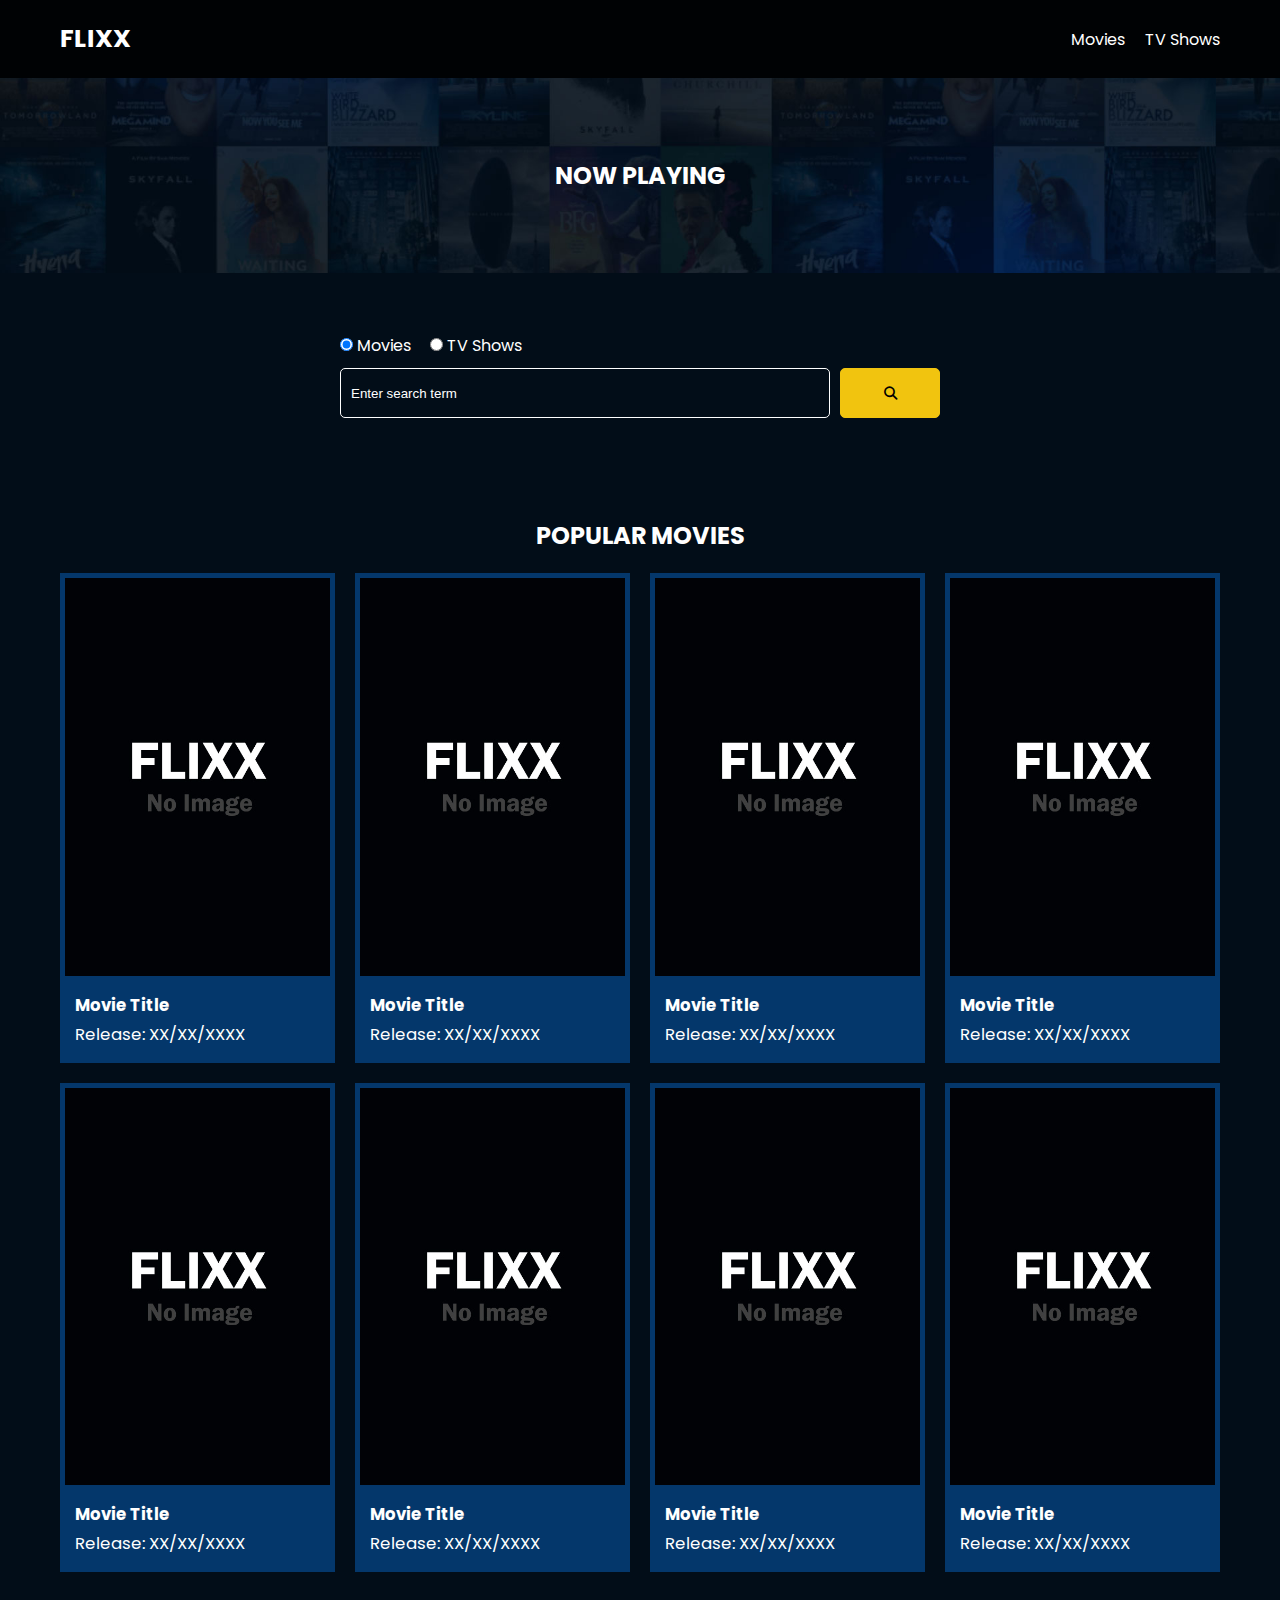
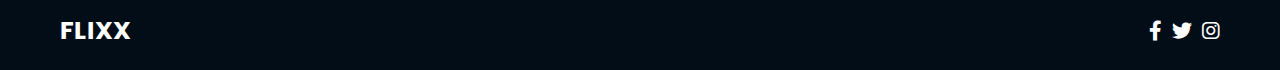
==== index.html @ f771eace "Add files via upload" ====
<!DOCTYPE html>
<html lang="en">
  <head>
    <meta charset="UTF-8" />
    <meta http-equiv="X-UA-Compatible" content="IE=edge" />
    <meta name="viewport" content="width=device-width, initial-scale=1.0" />
    <link rel="preconnect" href="https://fonts.googleapis.com" />
    <link rel="preconnect" href="https://fonts.gstatic.com" crossorigin />
    <link
      href="https://fonts.googleapis.com/css2?family=Poppins:wght@300;400;700&display=swap"
      rel="stylesheet"
    />
    <link rel="stylesheet" href="lib/swiper.css" />
    <link rel="stylesheet" href="lib/fontawesome.css" />
    <link rel="stylesheet" href="css/style.css" />
    <link rel="stylesheet" href="css/spinner.css" />
    <script src="lib/swiper.js"></script>
    <script src="js/script.js" defer></script>
    <title>Flixx</title>
  </head>
  <body>
    <header class="main-header">
      <div class="container">
        <div class="logo"><a href="/">FLIXX</a></div>
        <nav>
          <ul>
            <li>
              <a class="nav-link" href="/">Movies</a>
            </li>
            <li>
              <a class="nav-link" href="/shows.html">TV Shows</a>
            </li>
          </ul>
        </nav>
      </div>
    </header>

    <!-- Now Playing Section -->
    <section class="now-playing">
      <h2>Now Playing</h2>
      <div class="swiper">
        <div class="swiper-wrapper">
          <!-- <div class="swiper-slide">
            <a href="movie-details.html?id=1">
              <img src="./images/no-image.jpg" alt="Movie Title" />
            </a>
            <h4 class="swiper-rating">
              <i class="fas fa-star text-secondary"></i> 8 / 10
            </h4>
          </div> -->
        </div>
      </div>
    </section>

    <!-- Search Movies -->
    <section class="search">
      <div class="container">
        <div id="alert"></div>
        <form action="/search.html" class="search-form">
          <!-- movies and shows radio box -->
          <div class="search-radio">
            <input type="radio" id="movie" name="type" value="movie" checked />
            <label for="movies">Movies</label>
            <input type="radio" id="tv" name="type" value="tv" />
            <label for="shows">TV Shows</label>
          </div>
          <div class="search-flex">
            <input
              type="text"
              name="search-term"
              id="search-term"
              placeholder="Enter search term"
            />
            <button class="btn" type="submit">
              <i class="fas fa-search"></i>
            </button>
          </div>
        </form>
      </div>
    </section>

    <!-- Popular Movies -->
    <section class="container">
      <h2>Popular Movies</h2>
      <div id="popular-movies" class="grid">
        <div class="card">
          <a href="movie-details.html?id=1">
            <img
              src="images/no-image.jpg"
              class="card-img-top"
              alt="Movie Title"
            />
          </a>
          <div class="card-body">
            <h5 class="card-title">Movie Title</h5>
            <p class="card-text">
              <small class="text-muted">Release: XX/XX/XXXX</small>
            </p>
          </div>
        </div>
        <div class="card">
          <a href="movie-details.html?id=1">
            <img
              src="images/no-image.jpg"
              class="card-img-top"
              alt="Movie Title"
            />
          </a>
          <div class="card-body">
            <h5 class="card-title">Movie Title</h5>
            <p class="card-text">
              <small class="text-muted">Release: XX/XX/XXXX</small>
            </p>
          </div>
        </div>
        <div class="card">
          <a href="movie-details.html?id=1">
            <img
              src="images/no-image.jpg"
              class="card-img-top"
              alt="Movie Title"
            />
          </a>
          <div class="card-body">
            <h5 class="card-title">Movie Title</h5>
            <p class="card-text">
              <small class="text-muted">Release: XX/XX/XXXX</small>
            </p>
          </div>
        </div>
        <div class="card">
          <a href="movie-details.html?id=1">
            <img
              src="images/no-image.jpg"
              class="card-img-top"
              alt="Movie Title"
            />
          </a>
          <div class="card-body">
            <h5 class="card-title">Movie Title</h5>
            <p class="card-text">
              <small class="text-muted">Release: XX/XX/XXXX</small>
            </p>
          </div>
        </div>
        <div class="card">
          <a href="movie-details.html?id=1">
            <img
              src="images/no-image.jpg"
              class="card-img-top"
              alt="Movie Title"
            />
          </a>
          <div class="card-body">
            <h5 class="card-title">Movie Title</h5>
            <p class="card-text">
              <small class="text-muted">Release: XX/XX/XXXX</small>
            </p>
          </div>
        </div>
        <div class="card">
          <a href="movie-details.html?id=1">
            <img
              src="images/no-image.jpg"
              class="card-img-top"
              alt="Movie Title"
            />
          </a>
          <div class="card-body">
            <h5 class="card-title">Movie Title</h5>
            <p class="card-text">
              <small class="text-muted">Release: XX/XX/XXXX</small>
            </p>
          </div>
        </div>
        <div class="card">
          <a href="movie-details.html?id=1">
            <img
              src="images/no-image.jpg"
              class="card-img-top"
              alt="Movie Title"
            />
          </a>
          <div class="card-body">
            <h5 class="card-title">Movie Title</h5>
            <p class="card-text">
              <small class="text-muted">Release: XX/XX/XXXX</small>
            </p>
          </div>
        </div>
        <div class="card">
          <a href="movie-details.html?id=1">
            <img
              src="images/no-image.jpg"
              class="card-img-top"
              alt="Movie Title"
            />
          </a>
          <div class="card-body">
            <h5 class="card-title">Movie Title</h5>
            <p class="card-text">
              <small class="text-muted">Release: XX/XX/XXXX</small>
            </p>
          </div>
        </div>
      </div>
    </section>

    <!-- Footer -->
    <footer class="main-footer">
      <div class="container">
        <div class="logo"><span>FLIXX</span></div>
        <div class="social-links">
          <a href="https://www.facebook.com" target="_blank"
            ><i class="fab fa-facebook-f"></i
          ></a>
          <a href="https://www.twitter.com" target="_blank"
            ><i class="fab fa-twitter"></i
          ></a>
          <a href="https://www.instagram.com" target="_blank"
            ><i class="fab fa-instagram"></i
          ></a>
        </div>
      </div>
    </footer>

    <div class="spinner"></div>
  </body>
</html>
---- css/style.css ----
*,
*::before,
*::after {
  box-sizing: border-box;
  padding: 0;
  margin: 0;
}

:root {
  --color-primary: #020d18;
  --color-secondary: #f1c40f;
}

body {
  font-family: 'Poppins', sans-serif;
  font-size: 16px;
  background: var(--color-primary);
  color: #fff;
  overflow-x: hidden;
}

a {
  color: #fff;
  text-decoration: none;
}

ul {
  list-style: none;
}

.text-primary {
  color: var(--color-secondary);
}

.text-secondary {
  color: var(--color-secondary);
}

.active {
  color: var(--color-secondary);
  font-weight: 700;
}

.back {
  margin-top: 30px;
}

.btn {
  display: inline-block;
  padding: 0.5rem 1rem;
  border: 1px solid var(--color-secondary);
  border-radius: 5px;
  color: #fff;
  cursor: pointer;
  background: transparent;
  transition: all 0.3s ease-in-out;
}

.btn:hover {
  background: var(--color-secondary);
  color: #000;
}

.btn:disabled {
  border-color: #ccc;
  cursor: not-allowed;
}

.btn:disabled:hover {
  background: transparent;
  color: #fff;
}

.container {
  max-width: 1200px;
  width: 100%;
  margin: 0 auto;
  padding: 0 20px;
}

.main-header .container {
  display: flex;
  justify-content: space-between;
  align-items: center;
  padding: 0 20px;
}

.main-header {
  padding: 20px 0;
  background: rgba(0, 0, 0, 0.8);
}

.main-header .logo {
  color: #fff;
  font-size: 25px;
  font-weight: 700;
  text-transform: uppercase;
}

.main-header ul {
  display: flex;
}

.main-header ul li {
  margin-left: 20px;
}

.main-header ul li a {
  font-size: 16px;
}

.main-header ul li a:hover {
  color: var(--color-secondary);
}

/* Grid */
.grid {
  display: grid;
  grid-template-columns: repeat(auto-fit, minmax(250px, 1fr));
  grid-gap: 20px;
}

/* Card */
.card {
  background: #04376b;
  padding: 5px;
}

.card img {
  width: 100%;
}

.card-body {
  padding: 10px;
  font-size: 20px;
}

.card:hover {
  transform: scale(1.05);
  transition: all 0.5s ease-in-out;
  background: #0a4b8f;
}

/* Footer */
.main-footer {
  background: #020d18;
  padding: 20px 0;
  margin-top: 20px;
}

.main-footer .container {
  display: flex;
  justify-content: space-between;
  align-items: center;
}

.main-footer .container .logo {
  color: #fff;
  font-size: 25px;
  font-weight: 700;
  text-transform: uppercase;
}

.main-footer .container .social-links {
  display: flex;
  font-size: 20px;
}

.main-footer .container .social-links a {
  margin-left: 10px;
  color: #fff;
}

.main-footer .container .social-links a:hover {
  color: var(--color-secondary);
}

/* Section: Now Playing */

section.now-playing {
  padding: 60px;
  background: url(../images/showcase-bg.jpg) no-repeat center center/cover;
}

section h2 {
  margin: 20px 0;
  text-align: center;
  text-transform: uppercase;
}

/* Slider */
.swiper {
  width: 100%;
  height: 50%;
}

.swiper-slide {
  text-align: center;
  font-size: 18px;
  background: var(--color-primary);
  display: flex;
  flex-direction: column;
  justify-content: center;
  align-items: center;
}

.swiper-slide img {
  display: block;
  width: 100%;
  height: 100%;
  object-fit: cover;
}

.swiper-rating {
  padding: 10px;
}

/* Movie Details */
.details-top {
  display: flex;
  justify-content: space-between;
  align-items: center;
  margin: 50px 0 30px;
}

.details-top img {
  width: 400px;
  height: 100%;
  margin-right: 60px;
  object-fit: cover;
}

.details-top p {
  margin: 20px 0;
}

.details-top .btn {
  margin-top: 20px;
}

.details-bottom {
}

.details-bottom li {
  margin: 15px 0;
  padding-bottom: 8px;
  border-bottom: 1px solid #fff;
  border-color: rgba(255, 255, 255, 0.1);
}

/* Search */
.search {
  padding: 60px;
  margin-bottom: 40px;
}

.search .container {
  display: flex;
  justify-content: center;
  align-items: center;
  flex-direction: column;
}

.search .container h2 {
  margin-bottom: 20px;
}

.search .container form {
  width: 100%;
  max-width: 600px;
}

.search-radio label {
  margin-right: 15px;
}

.search-flex {
  display: flex;
  justify-content: space-between;
  align-items: center;
  margin-top: 10px;
}

.search .container form input[type='text'] {
  flex: 6;
  width: 100%;
  height: 50px;
  padding: 10px;
  margin-right: 10px;
  border: 1px solid #fff;
  border-radius: 5px;
  background: transparent;
  color: #fff;
}

.search .container form input[type='text']::placeholder {
  color: #fff;
}

.search .container form input[type='text']:focus {
  outline: none;
}

.search .container form button {
  flex: 1;
  display: block;
  width: 100%;
  padding: 10px;
  border-radius: 5px;
  height: 50px;
  cursor: pointer;
  background: var(--color-secondary);
  color: #000;
}

.search .container form button:hover {
  background: transparent;
  color: #fff;
}

.pagination {
  margin-top: 20px;
}

.page-counter {
  margin-top: 10px;
}

/* Alert */
.alert {
  background: red;
  padding: 10px 20px;
  margin-bottom: 20px;
  border-radius: 5px;
}

.alert-success {
  background: green;
}

.alert-error {
  background: red;
}
---- css/spinner.css ----
/* Spinner From: https://codepen.io/tbrownvisuals/pen/edGYvx */
.spinner {
  position: fixed;
  z-index: 999;
  height: 2em;
  width: 2em;
  overflow: show;
  margin: auto;
  top: 0;
  left: 0;
  bottom: 0;
  right: 0;
  display: none;
}

.show {
  display: block;
}

/* Transparent Overlay */
.spinner:before {
  content: '';
  display: block;
  position: fixed;
  top: 0;
  left: 0;
  width: 100%;
  height: 100%;
  background: radial-gradient(rgba(20, 20, 20, 0.8), rgba(0, 0, 0, 0.8));

  background: -webkit-radial-gradient(
    rgba(20, 20, 20, 0.8),
    rgba(0, 0, 0, 0.8)
  );
}

/* :not(:required) hides these rules from IE9 and below */
.spinner:not(:required) {
  /* hide "loading..." text */
  font: 0/0 a;
  color: transparent;
  text-shadow: none;
  background-color: transparent;
  border: 0;
}

.spinner:not(:required):after {
  content: '';
  display: block;
  font-size: 10px;
  width: 1em;
  height: 1em;
  margin-top: -0.5em;
  -webkit-animation: spinner 150ms infinite linear;
  -moz-animation: spinner 150ms infinite linear;
  -ms-animation: spinner 150ms infinite linear;
  -o-animation: spinner 150ms infinite linear;
  animation: spinner 150ms infinite linear;
  border-radius: 0.5em;
  -webkit-box-shadow: rgba(255, 255, 255, 0.75) 1.5em 0 0 0,
    rgba(255, 255, 255, 0.75) 1.1em 1.1em 0 0,
    rgba(255, 255, 255, 0.75) 0 1.5em 0 0,
    rgba(255, 255, 255, 0.75) -1.1em 1.1em 0 0,
    rgba(255, 255, 255, 0.75) -1.5em 0 0 0,
    rgba(255, 255, 255, 0.75) -1.1em -1.1em 0 0,
    rgba(255, 255, 255, 0.75) 0 -1.5em 0 0,
    rgba(255, 255, 255, 0.75) 1.1em -1.1em 0 0;
  box-shadow: rgba(255, 255, 255, 0.75) 1.5em 0 0 0,
    rgba(255, 255, 255, 0.75) 1.1em 1.1em 0 0,
    rgba(255, 255, 255, 0.75) 0 1.5em 0 0,
    rgba(255, 255, 255, 0.75) -1.1em 1.1em 0 0,
    rgba(255, 255, 255, 0.75) -1.5em 0 0 0,
    rgba(255, 255, 255, 0.75) -1.1em -1.1em 0 0,
    rgba(255, 255, 255, 0.75) 0 -1.5em 0 0,
    rgba(255, 255, 255, 0.75) 1.1em -1.1em 0 0;
}

/* Animation */

@-webkit-keyframes spinner {
  0% {
    -webkit-transform: rotate(0deg);
    -moz-transform: rotate(0deg);
    -ms-transform: rotate(0deg);
    -o-transform: rotate(0deg);
    transform: rotate(0deg);
  }
  100% {
    -webkit-transform: rotate(360deg);
    -moz-transform: rotate(360deg);
    -ms-transform: rotate(360deg);
    -o-transform: rotate(360deg);
    transform: rotate(360deg);
  }
}
@-moz-keyframes spinner {
  0% {
    -webkit-transform: rotate(0deg);
    -moz-transform: rotate(0deg);
    -ms-transform: rotate(0deg);
    -o-transform: rotate(0deg);
    transform: rotate(0deg);
  }
  100% {
    -webkit-transform: rotate(360deg);
    -moz-transform: rotate(360deg);
    -ms-transform: rotate(360deg);
    -o-transform: rotate(360deg);
    transform: rotate(360deg);
  }
}
@-o-keyframes spinner {
  0% {
    -webkit-transform: rotate(0deg);
    -moz-transform: rotate(0deg);
    -ms-transform: rotate(0deg);
    -o-transform: rotate(0deg);
    transform: rotate(0deg);
  }
  100% {
    -webkit-transform: rotate(360deg);
    -moz-transform: rotate(360deg);
    -ms-transform: rotate(360deg);
    -o-transform: rotate(360deg);
    transform: rotate(360deg);
  }
}
@keyframes spinner {
  0% {
    -webkit-transform: rotate(0deg);
    -moz-transform: rotate(0deg);
    -ms-transform: rotate(0deg);
    -o-transform: rotate(0deg);
    transform: rotate(0deg);
  }
  100% {
    -webkit-transform: rotate(360deg);
    -moz-transform: rotate(360deg);
    -ms-transform: rotate(360deg);
    -o-transform: rotate(360deg);
    transform: rotate(360deg);
  }
}
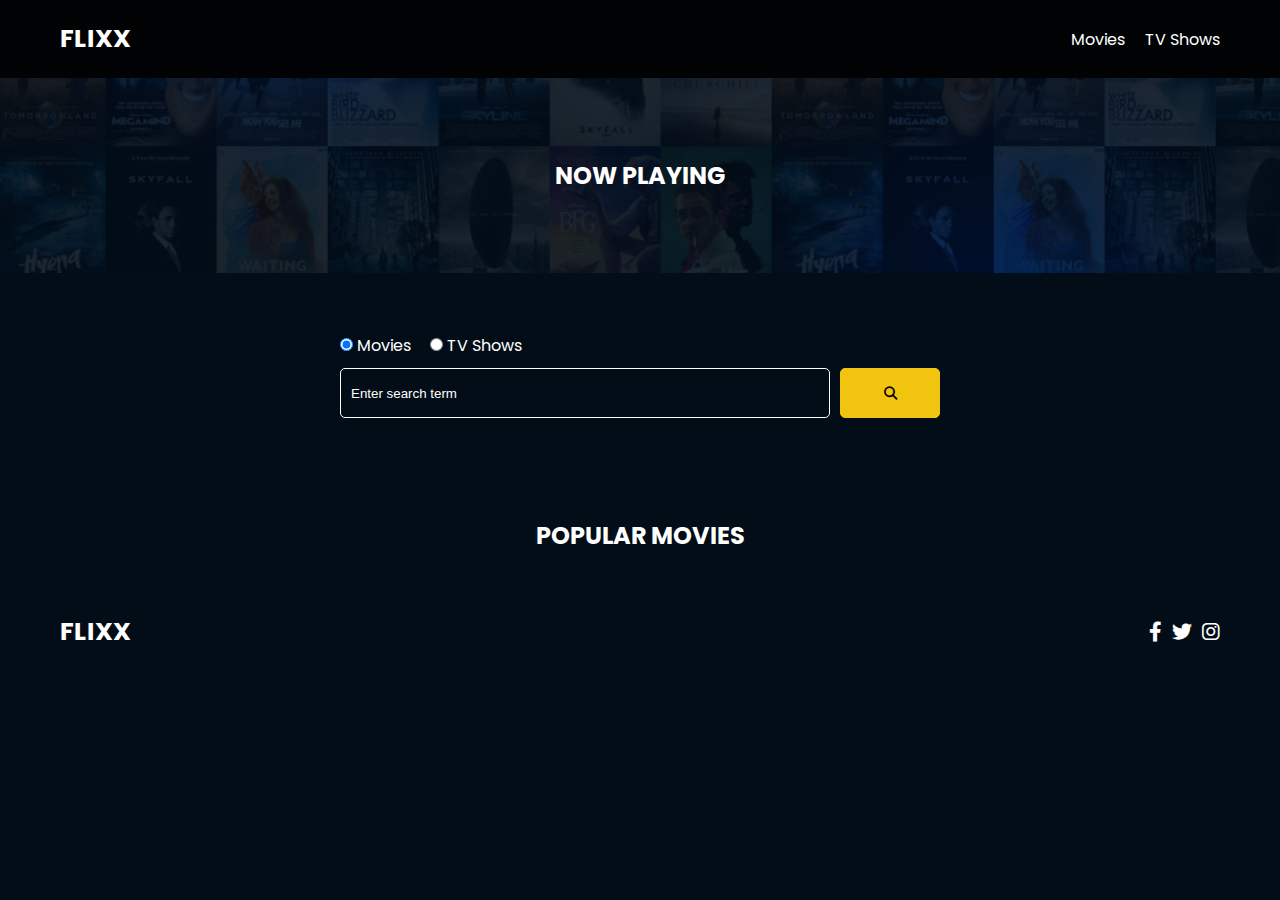
==== commit 04c44467: "Implement displaying popular movies" ====
--- a/index.html
+++ b/index.html
@@ -82,128 +82,7 @@
     <!-- Popular Movies -->
     <section class="container">
       <h2>Popular Movies</h2>
-      <div id="popular-movies" class="grid">
-        <div class="card">
-          <a href="movie-details.html?id=1">
-            <img
-              src="images/no-image.jpg"
-              class="card-img-top"
-              alt="Movie Title"
-            />
-          </a>
-          <div class="card-body">
-            <h5 class="card-title">Movie Title</h5>
-            <p class="card-text">
-              <small class="text-muted">Release: XX/XX/XXXX</small>
-            </p>
-          </div>
-        </div>
-        <div class="card">
-          <a href="movie-details.html?id=1">
-            <img
-              src="images/no-image.jpg"
-              class="card-img-top"
-              alt="Movie Title"
-            />
-          </a>
-          <div class="card-body">
-            <h5 class="card-title">Movie Title</h5>
-            <p class="card-text">
-              <small class="text-muted">Release: XX/XX/XXXX</small>
-            </p>
-          </div>
-        </div>
-        <div class="card">
-          <a href="movie-details.html?id=1">
-            <img
-              src="images/no-image.jpg"
-              class="card-img-top"
-              alt="Movie Title"
-            />
-          </a>
-          <div class="card-body">
-            <h5 class="card-title">Movie Title</h5>
-            <p class="card-text">
-              <small class="text-muted">Release: XX/XX/XXXX</small>
-            </p>
-          </div>
-        </div>
-        <div class="card">
-          <a href="movie-details.html?id=1">
-            <img
-              src="images/no-image.jpg"
-              class="card-img-top"
-              alt="Movie Title"
-            />
-          </a>
-          <div class="card-body">
-            <h5 class="card-title">Movie Title</h5>
-            <p class="card-text">
-              <small class="text-muted">Release: XX/XX/XXXX</small>
-            </p>
-          </div>
-        </div>
-        <div class="card">
-          <a href="movie-details.html?id=1">
-            <img
-              src="images/no-image.jpg"
-              class="card-img-top"
-              alt="Movie Title"
-            />
-          </a>
-          <div class="card-body">
-            <h5 class="card-title">Movie Title</h5>
-            <p class="card-text">
-              <small class="text-muted">Release: XX/XX/XXXX</small>
-            </p>
-          </div>
-        </div>
-        <div class="card">
-          <a href="movie-details.html?id=1">
-            <img
-              src="images/no-image.jpg"
-              class="card-img-top"
-              alt="Movie Title"
-            />
-          </a>
-          <div class="card-body">
-            <h5 class="card-title">Movie Title</h5>
-            <p class="card-text">
-              <small class="text-muted">Release: XX/XX/XXXX</small>
-            </p>
-          </div>
-        </div>
-        <div class="card">
-          <a href="movie-details.html?id=1">
-            <img
-              src="images/no-image.jpg"
-              class="card-img-top"
-              alt="Movie Title"
-            />
-          </a>
-          <div class="card-body">
-            <h5 class="card-title">Movie Title</h5>
-            <p class="card-text">
-              <small class="text-muted">Release: XX/XX/XXXX</small>
-            </p>
-          </div>
-        </div>
-        <div class="card">
-          <a href="movie-details.html?id=1">
-            <img
-              src="images/no-image.jpg"
-              class="card-img-top"
-              alt="Movie Title"
-            />
-          </a>
-          <div class="card-body">
-            <h5 class="card-title">Movie Title</h5>
-            <p class="card-text">
-              <small class="text-muted">Release: XX/XX/XXXX</small>
-            </p>
-          </div>
-        </div>
-      </div>
+      <div id="popular-movies" class="grid"></div>
     </section>
 
     <!-- Footer -->
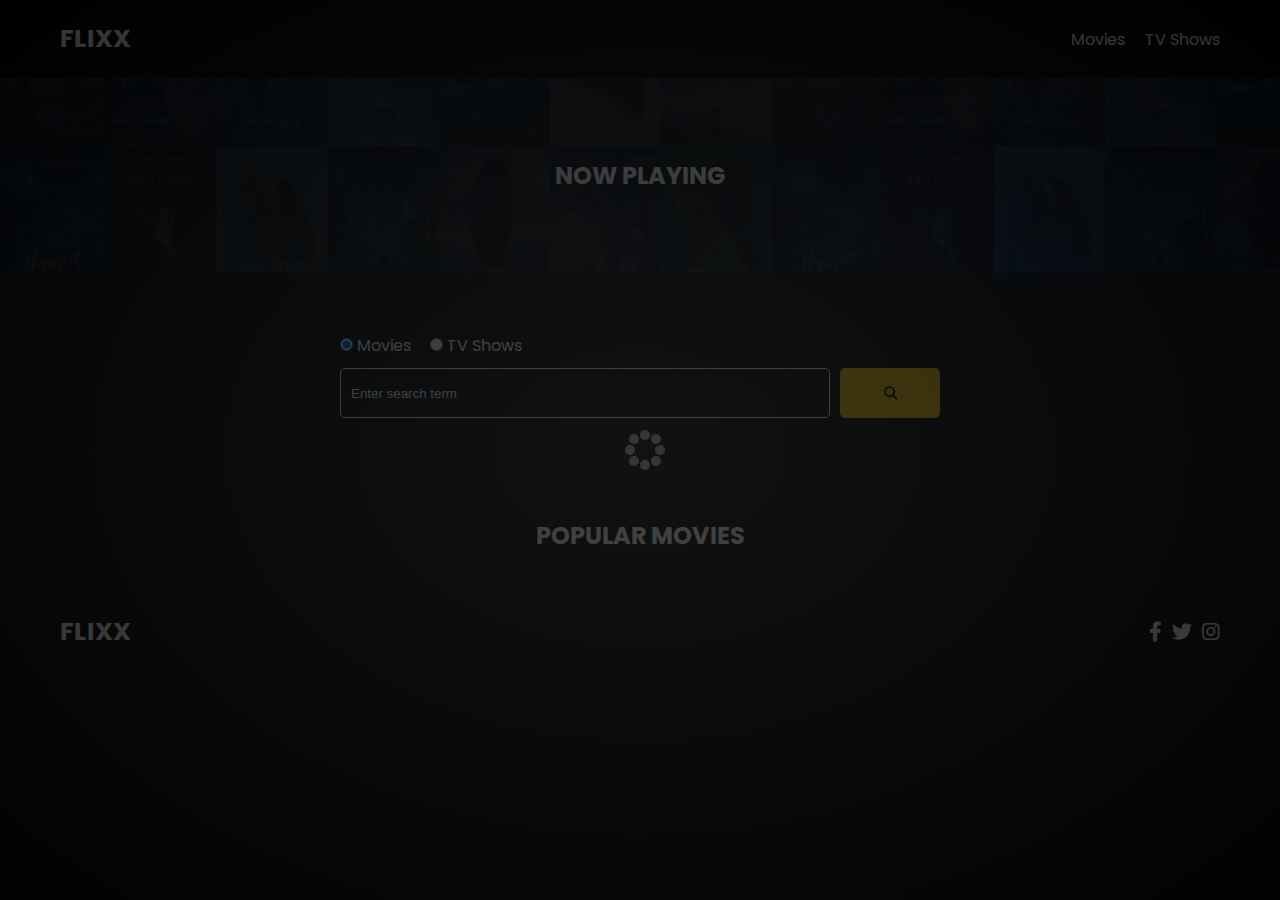
==== commit 8a19ddf8: "Implement a slider for currently playing movies" ====
--- a/index.html
+++ b/index.html
@@ -39,16 +39,7 @@
     <section class="now-playing">
       <h2>Now Playing</h2>
       <div class="swiper">
-        <div class="swiper-wrapper">
-          <!-- <div class="swiper-slide">
-            <a href="movie-details.html?id=1">
-              <img src="./images/no-image.jpg" alt="Movie Title" />
-            </a>
-            <h4 class="swiper-rating">
-              <i class="fas fa-star text-secondary"></i> 8 / 10
-            </h4>
-          </div> -->
-        </div>
+        <div class="swiper-wrapper"></div>
       </div>
     </section>
 
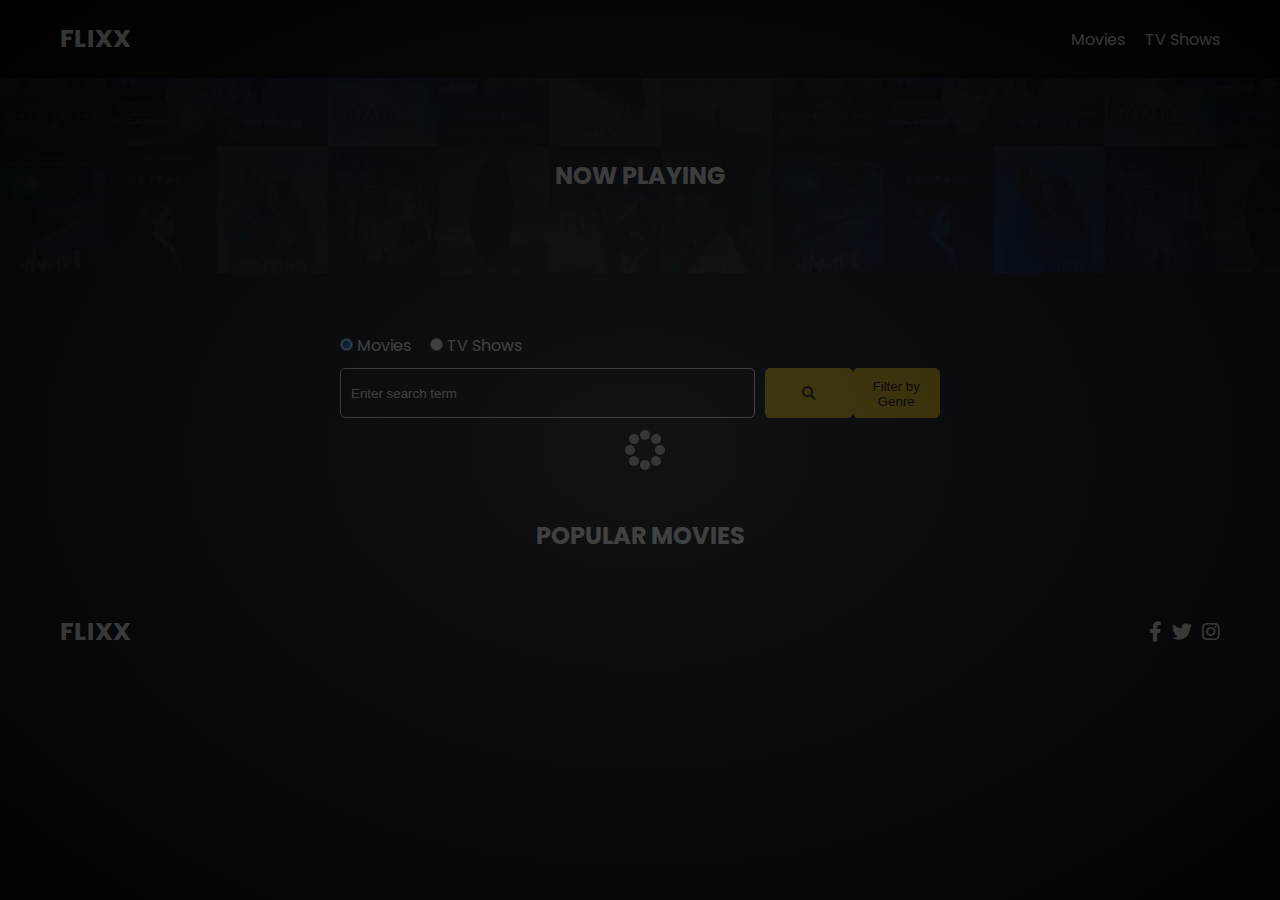
==== commit ea7d8ebf: "Add movie trailers" ====
--- a/index.html
+++ b/index.html
@@ -24,12 +24,8 @@
         <div class="logo"><a href="/">FLIXX</a></div>
         <nav>
           <ul>
-            <li>
-              <a class="nav-link" href="/">Movies</a>
-            </li>
-            <li>
-              <a class="nav-link" href="/shows.html">TV Shows</a>
-            </li>
+            <li><a class="nav-link" href="/">Movies</a></li>
+            <li><a class="nav-link" href="/shows.html">TV Shows</a></li>
           </ul>
         </nav>
       </div>
@@ -65,8 +61,17 @@
             <button class="btn" type="submit">
               <i class="fas fa-search"></i>
             </button>
+            <!-- New genre filter button -->
+            <button class="btn filter-btn" onclick="toggleGenreFilter()">
+              Filter by Genre
+            </button>
           </div>
         </form>
+
+        <!-- Placeholder for genre filter options -->
+        <div class="genre-filter">
+          <!-- Genre options will be added here dynamically -->
+        </div>
       </div>
     </section>
 
@@ -95,5 +100,12 @@
     </footer>
 
     <div class="spinner"></div>
+
+    <script>
+      function toggleGenreFilter() {
+        const genreFilter = document.querySelector(".genre-filter");
+        genreFilter.classList.toggle("show");
+      }
+    </script>
   </body>
 </html>
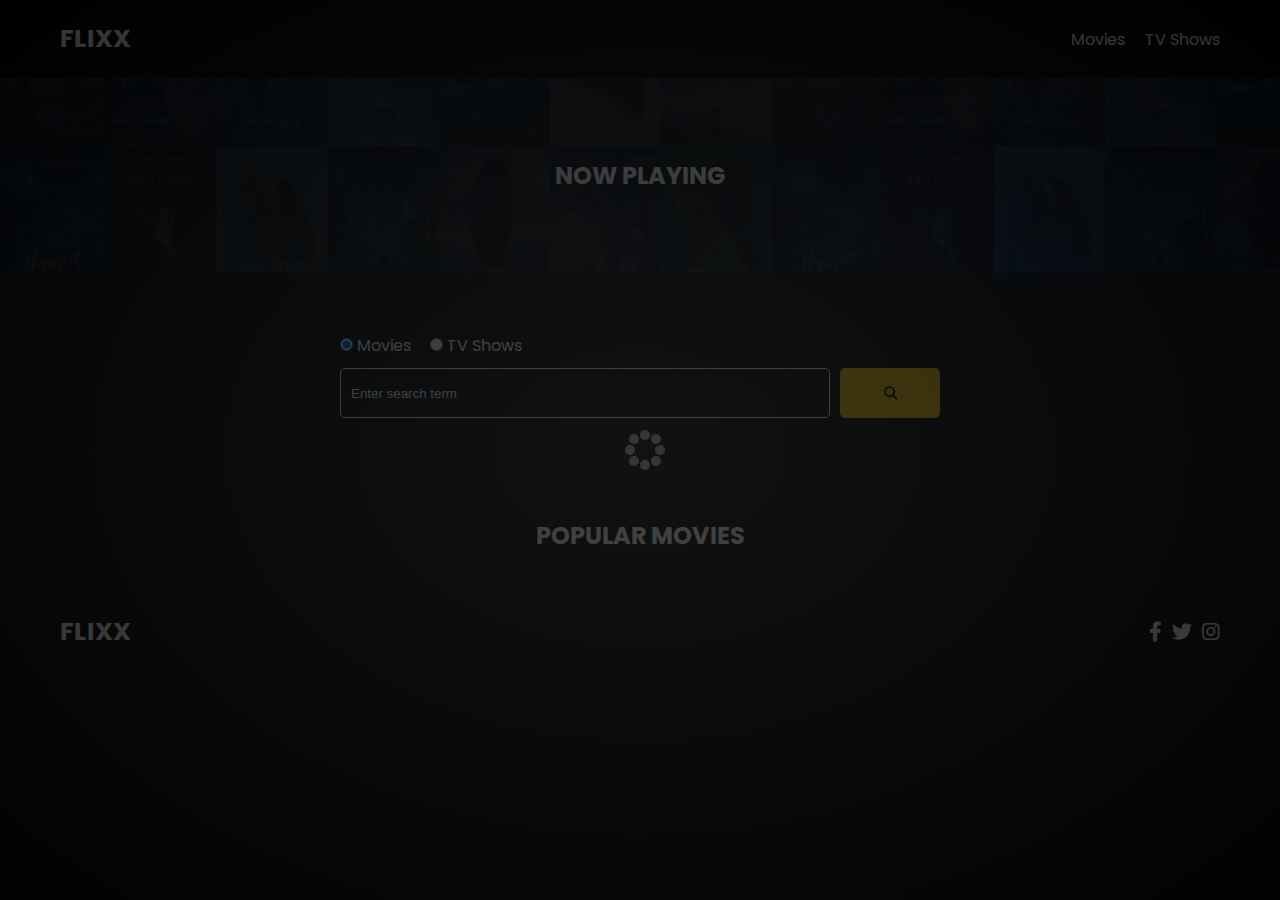
==== commit f19d2348: "Implement search results" ====
--- a/index.html
+++ b/index.html
@@ -24,8 +24,12 @@
         <div class="logo"><a href="/">FLIXX</a></div>
         <nav>
           <ul>
-            <li><a class="nav-link" href="/">Movies</a></li>
-            <li><a class="nav-link" href="/shows.html">TV Shows</a></li>
+            <li>
+              <a class="nav-link" href="/">Movies</a>
+            </li>
+            <li>
+              <a class="nav-link" href="/shows.html">TV Shows</a>
+            </li>
           </ul>
         </nav>
       </div>
@@ -61,17 +65,8 @@
             <button class="btn" type="submit">
               <i class="fas fa-search"></i>
             </button>
-            <!-- New genre filter button -->
-            <button class="btn filter-btn" onclick="toggleGenreFilter()">
-              Filter by Genre
-            </button>
           </div>
         </form>
-
-        <!-- Placeholder for genre filter options -->
-        <div class="genre-filter">
-          <!-- Genre options will be added here dynamically -->
-        </div>
       </div>
     </section>
 
@@ -100,12 +95,5 @@
     </footer>
 
     <div class="spinner"></div>
-
-    <script>
-      function toggleGenreFilter() {
-        const genreFilter = document.querySelector(".genre-filter");
-        genreFilter.classList.toggle("show");
-      }
-    </script>
   </body>
 </html>
--- a/css/style.css
+++ b/css/style.css
@@ -12,7 +12,7 @@
 }
 
 body {
-  font-family: 'Poppins', sans-serif;
+  font-family: "Poppins", sans-serif;
   font-size: 16px;
   background: var(--color-primary);
   color: #fff;
@@ -281,7 +281,7 @@
   margin-top: 10px;
 }
 
-.search .container form input[type='text'] {
+.search .container form input[type="text"] {
   flex: 6;
   width: 100%;
   height: 50px;
@@ -293,11 +293,11 @@
   color: #fff;
 }
 
-.search .container form input[type='text']::placeholder {
-  color: #fff;
-}
-
-.search .container form input[type='text']:focus {
+.search .container form input[type="text"]::placeholder {
+  color: #fff;
+}
+
+.search .container form input[type="text"]:focus {
   outline: none;
 }
 
@@ -328,16 +328,15 @@
 
 /* Alert */
 .alert {
-  background: red;
   padding: 10px 20px;
   margin-bottom: 20px;
   border-radius: 5px;
 }
 
-.alert-success {
+.success {
   background: green;
 }
 
-.alert-error {
+.error {
   background: red;
 }
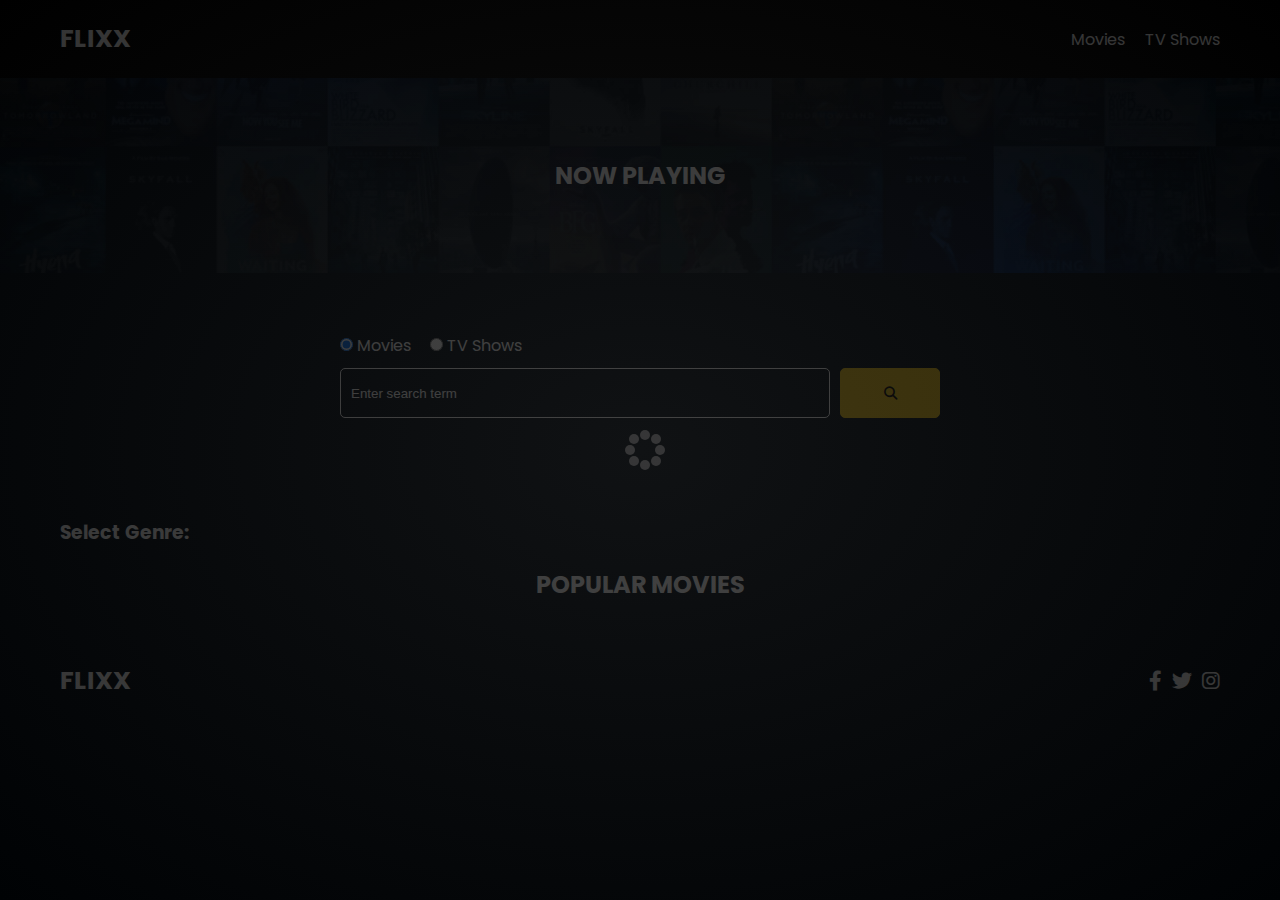
==== commit 07d514af: "Add genre filter buttons" ====
--- a/index.html
+++ b/index.html
@@ -70,6 +70,13 @@
       </div>
     </section>
 
+    <!-- Genre Filter Buttons -->
+    <section class="genre-filter">
+      <div class="container">
+        <h3>Select Genre:</h3>
+      </div>
+    </section>
+
     <!-- Popular Movies -->
     <section class="container">
       <h2>Popular Movies</h2>
--- a/css/style.css
+++ b/css/style.css
@@ -326,6 +326,11 @@
   margin-top: 10px;
 }
 
+/* Genre Buttons */
+.genre-buttons {
+  margin-bottom: 100px;
+}
+
 /* Alert */
 .alert {
   padding: 10px 20px;
